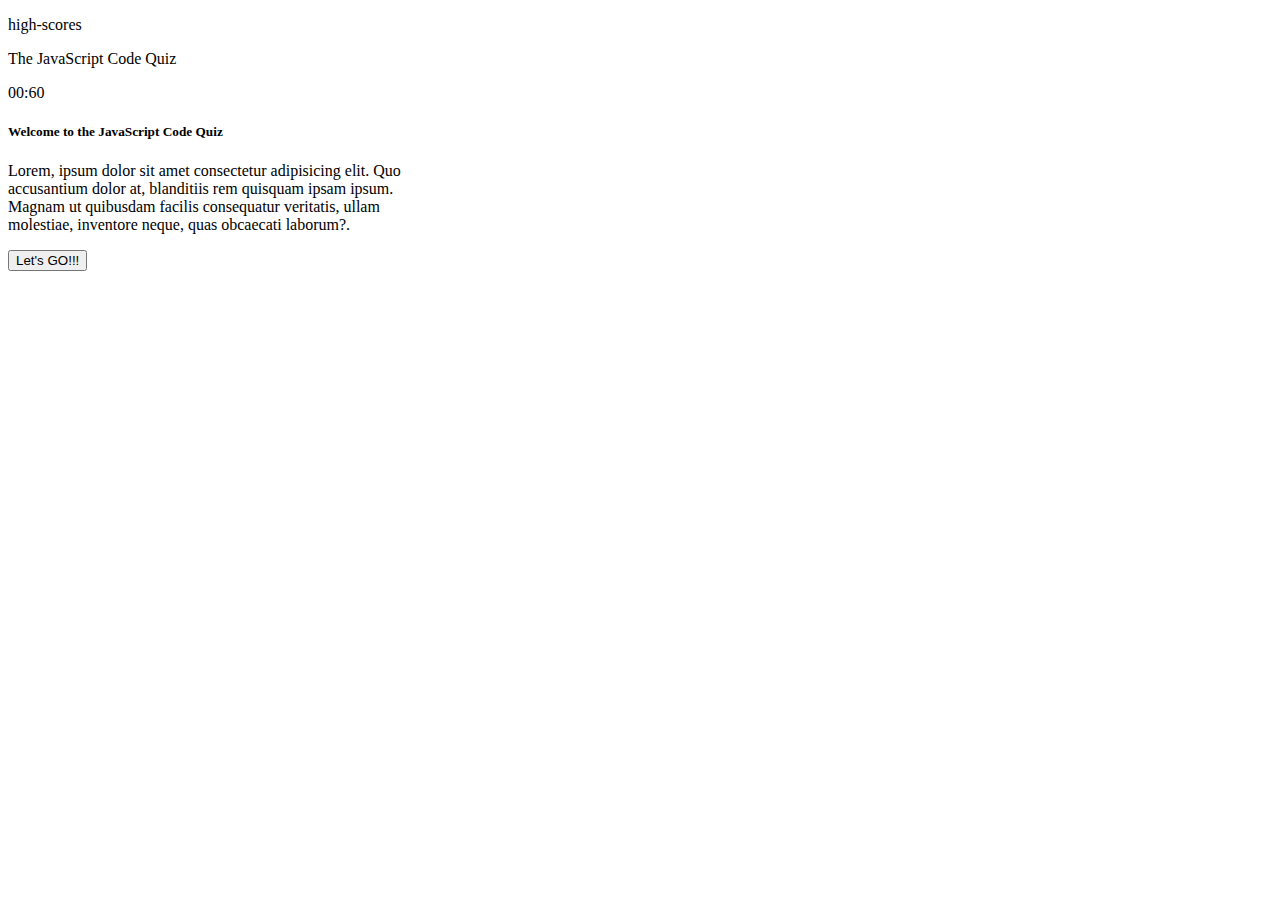
==== index.html @ 1bc6fec5 "completed endQuiz code to congratulate and show score, give option to keep score" ====
<!DOCTYPE html>
<html lang="en">

<head>
    <meta charset="utf-8">
    <meta name="viewport" content="width=device-width, initial-scale=1.0">
    <meta http-equiv="X-UA-Compatible" content="ie=edge">
    <title>Code-Quiz</title>
    <meta name="description" content="JavaScript Knowledge Test">
    <link href="https://cdn.jsdelivr.net/npm/bootstrap@5.1.3/dist/css/bootstrap.min.css" rel="stylesheet"
        integrity="sha384-1BmE4kWBq78iYhFldvKuhfTAU6auU8tT94WrHftjDbrCEXSU1oBoqyl2QvZ6jIW3" crossorigin="anonymous">
    <link rel="stylesheet" href="">
</head>

<body>
    <main>
        <div class="container max-vw-100    bg-body shadow p-3 mb-5 rounded no-gutters">
            <div class="col-12 justfy-content-end">
                <div class="row max-vh-100">
                    <p class="col-12 col-sm-3 mb-6 d-flex justify-content-start">high-scores</p>
                    <!-- <div class="col-12 col-md-6 shadow p-3 mb-5 bg-body rounded"> -->
                    <p class="fs-2 col-12 col-sm mb-6 d-flex justify-content-center">The JavaScript Code Quiz</p>
                    <p id="timer" class="col-3 mb-6 d-flex justify-content-end">00:60</p>
                    <!-- </div> -->
                </div>



                <!-- <div class="col-6"> -->
                <!-- <header class="row min-vw-100 justfy-content-around text-align-top"> -->
                <!-- <div class="high-scores col-12 col-sm-3 text-align-top"> -->
                <!-- <p class="col-6 mb-3">high-scores</p> -->
                <!-- </div> -->
                <!-- <div class="timer-section col-12 col-sm-3 text-align-top"> -->
                <!-- <p id="timer" class="col-6 mb-6">00:60</p> -->
                <!-- </div> -->
                <!-- </header> -->
            </div>
        </div>
        </div>

        <section class="container">
            <div class="row">
                <div class="min-vh-55 d-flex justify-content-center py-4">
                    <!-- <div class="col-12 col-md-6 m-auto">
                    <p class="col-6 mb-6 d-flex justify-content-start">Hello!!! Let's take a JavaScript Quiz</p>
                    <p>Lorem ipsum dolor sit amet consectetur adipisicing elit. Veritatis porro praesentium laboriosam
                        animi nesciunt, dolorum ipsum voluptas. Praesentium natus vitae nobis distinctio assumenda
                        possimus, unde officia ex ratione odit voluptatibus!</p>
                  </div> -->

                    <div id="welcome-element" class="card text-center d-flex justify-content-center shadow rounded"
                        style="width: 25rem;">
                        <div class="card-body bg-body">
                            <h5 class="card-title fs-1">Welcome to the JavaScript Code Quiz</h5>
                            <p class="card-text fs-4">Lorem, ipsum dolor sit amet consectetur adipisicing elit. Quo
                                accusantium
                                dolor at,
                                blanditiis rem
                                quisquam ipsam ipsum. Magnam ut quibusdam facilis consequatur veritatis, ullam
                                molestiae, inventore
                                neque,
                                quas obcaecati laborum?.</p>
                            <button id="timer-btn" class="btn btn-primary">Let's GO!!!</button>
                        </div>
                    </div>
                    <!-- <div class="card">
                        <h3 class="card-header">
                            Welcome to the JavaScript Code Quiz!!
                        </h3>
                        <div class="card-body">
                            <p class="card-text">
                                Lorem, ipsum dolor sit amet consectetur adipisicing elit. Quo accusantium dolor at,
                                blanditiis rem
                                quisquam ipsam ipsum. Magnam ut quibusdam facilis consequatur veritatis, ullam
                                molestiae, inventore
                                neque,
                                quas obcaecati laborum?
                            </p>
                            <button id="timer-btn" class="btn btn-block btn-info">Let's GO!!!</button>
                        </div>
                    </div> -->
                </div>
            </div>

            <!-- <button id="timer-btn" class="col-3 btn btn-primary btn-sm" type="submit">Let's GO!!!</button> -->



            <div id="qa-div" class="container justify-content-center">
                <div class="question-div text-center d-flex justify-content-center">

                </div>

                <div class="answer-div d-flex justify-content-center">
                    <ol type="a" id="answer-list" class="text-left ">
                    </ol>

                </div>
            </div>

            <!-- score -->
            <div id="score">

            </div>

            <!-- high-score form element
            <div id="score-form" class="container">
                <form class="bg-white my-4 p-4 rounded">
                    <h3>You finished!  Great Job!</h3>
                    <div class="form-group">
                      <label for="username">Username</label>
                      <input type="text" id="username" class="form-control" placeholder="Username" required />
                    </div>
                    <div class="form-group">
                      <label for="email">Email</label>
                      <input type="text" id="email" class="form-control" placeholder="Username" required />
                      <small id="emailHelp" class="form-text text-muted">We'll never share your email with anyone else.</small>
                    </div>
            </div> -->






    </main>
    <!-- </section -->
    <!-- </div> -->










    <script src="https://cdn.jsdelivr.net/npm/bootstrap@5.1.3/dist/js/bootstrap.bundle.min.js"
        integrity="sha384-ka7Sk0Gln4gmtz2MlQnikT1wXgYsOg+OMhuP+IlRH9sENBO0LRn5q+8nbTov4+1p"
        crossorigin="anonymous"></script>
    <script src="./assets/js/script.js" async defer></script>
</body>

</html>
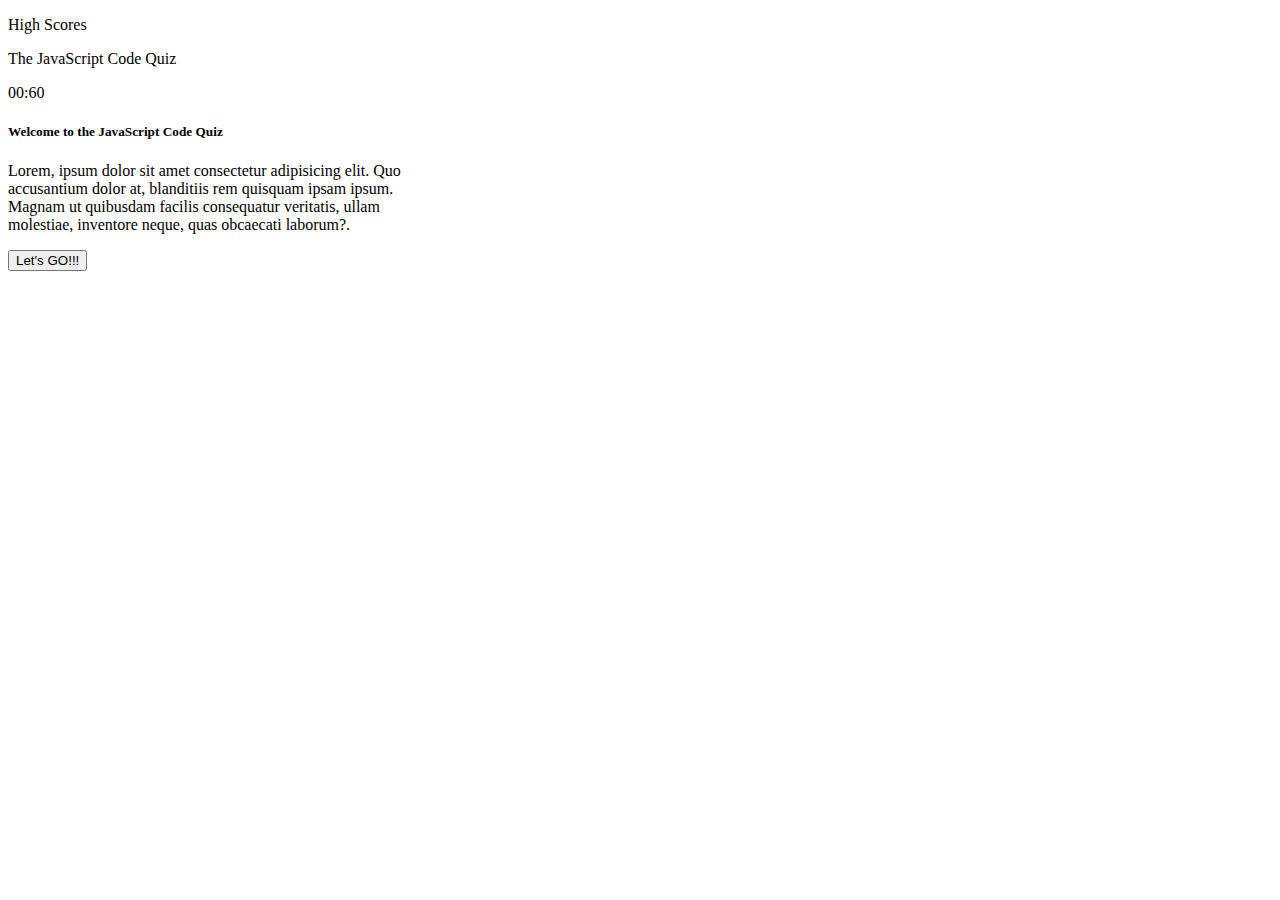
==== commit a1327a8d: "completed functional work on putting data into local storage." ====
--- a/index.html
+++ b/index.html
@@ -14,10 +14,10 @@
 
 <body>
     <main>
-        <div class="container max-vw-100    bg-body shadow p-3 mb-5 rounded no-gutters">
+        <div class="container max-vw-100 bg-body shadow p-3 mb-5 rounded no-gutters">
             <div class="col-12 justfy-content-end">
                 <div class="row max-vh-100">
-                    <p class="col-12 col-sm-3 mb-6 d-flex justify-content-start">high-scores</p>
+                    <p id = "high-score" class="col-12 col-sm-3 mb-6 d-flex justify-content-start">High Scores</p>
                     <!-- <div class="col-12 col-md-6 shadow p-3 mb-5 bg-body rounded"> -->
                     <p class="fs-2 col-12 col-sm mb-6 d-flex justify-content-center">The JavaScript Code Quiz</p>
                     <p id="timer" class="col-3 mb-6 d-flex justify-content-end">00:60</p>
@@ -40,31 +40,31 @@
         </div>
 
         <section class="container">
-            <div class="row">
-                <div class="min-vh-55 d-flex justify-content-center py-4">
-                    <!-- <div class="col-12 col-md-6 m-auto">
+
+            <div class="min-vh-55 d-flex justify-content-center py-4">
+                <!-- <div class="col-12 col-md-6 m-auto">
                     <p class="col-6 mb-6 d-flex justify-content-start">Hello!!! Let's take a JavaScript Quiz</p>
                     <p>Lorem ipsum dolor sit amet consectetur adipisicing elit. Veritatis porro praesentium laboriosam
                         animi nesciunt, dolorum ipsum voluptas. Praesentium natus vitae nobis distinctio assumenda
                         possimus, unde officia ex ratione odit voluptatibus!</p>
                   </div> -->
 
-                    <div id="welcome-element" class="card text-center d-flex justify-content-center shadow rounded"
-                        style="width: 25rem;">
-                        <div class="card-body bg-body">
-                            <h5 class="card-title fs-1">Welcome to the JavaScript Code Quiz</h5>
-                            <p class="card-text fs-4">Lorem, ipsum dolor sit amet consectetur adipisicing elit. Quo
-                                accusantium
-                                dolor at,
-                                blanditiis rem
-                                quisquam ipsam ipsum. Magnam ut quibusdam facilis consequatur veritatis, ullam
-                                molestiae, inventore
-                                neque,
-                                quas obcaecati laborum?.</p>
-                            <button id="timer-btn" class="btn btn-primary">Let's GO!!!</button>
-                        </div>
+                <div id="welcome-element" class="card text-center d-flex justify-content-center shadow rounded"
+                    style="width: 25rem;">
+                    <div class="card-body bg-body">
+                        <h5 class="card-title fs-1">Welcome to the JavaScript Code Quiz</h5>
+                        <p class="card-text fs-4">Lorem, ipsum dolor sit amet consectetur adipisicing elit. Quo
+                            accusantium
+                            dolor at,
+                            blanditiis rem
+                            quisquam ipsam ipsum. Magnam ut quibusdam facilis consequatur veritatis, ullam
+                            molestiae, inventore
+                            neque,
+                            quas obcaecati laborum?.</p>
+                        <button id="timer-btn" class="btn btn-primary">Let's GO!!!</button>
                     </div>
-                    <!-- <div class="card">
+                </div>
+                <!-- <div class="card">
                         <h3 class="card-header">
                             Welcome to the JavaScript Code Quiz!!
                         </h3>
@@ -80,8 +80,8 @@
                             <button id="timer-btn" class="btn btn-block btn-info">Let's GO!!!</button>
                         </div>
                     </div> -->
-                </div>
             </div>
+
 
             <!-- <button id="timer-btn" class="col-3 btn btn-primary btn-sm" type="submit">Let's GO!!!</button> -->
 
@@ -100,26 +100,26 @@
             </div>
 
             <!-- score -->
-            <div id="score">
+            <div class="container">
+                <div id="score" class="row col-12 col-md-6">
 
+                </div>
             </div>
 
-            <!-- high-score form element
+
+            <!-- high-score form element -->
             <div id="score-form" class="container">
+                <!-- <div class="max-vw-100 shadow mb-5 rounded">
                 <form class="bg-white my-4 p-4 rounded">
-                    <h3>You finished!  Great Job!</h3>
                     <div class="form-group">
-                      <label for="username">Username</label>
-                      <input type="text" id="username" class="form-control" placeholder="Username" required />
+                      <label for="Initials">Enter your name</label>
+                      <input type="text" id="Initials" class="form-control" placeholder="Name or initials" required />
+                      <label for="score">Your score is: </label>
+                      <input type="text" id="your-score" class="form-control" placeholder = "" readonly />
                     </div>
-                    <div class="form-group">
-                      <label for="email">Email</label>
-                      <input type="text" id="email" class="form-control" placeholder="Username" required />
-                      <small id="emailHelp" class="form-text text-muted">We'll never share your email with anyone else.</small>
-                    </div>
-            </div> -->
-
-
+                </form> -->
+            </div>
+        </section>
 
 
 
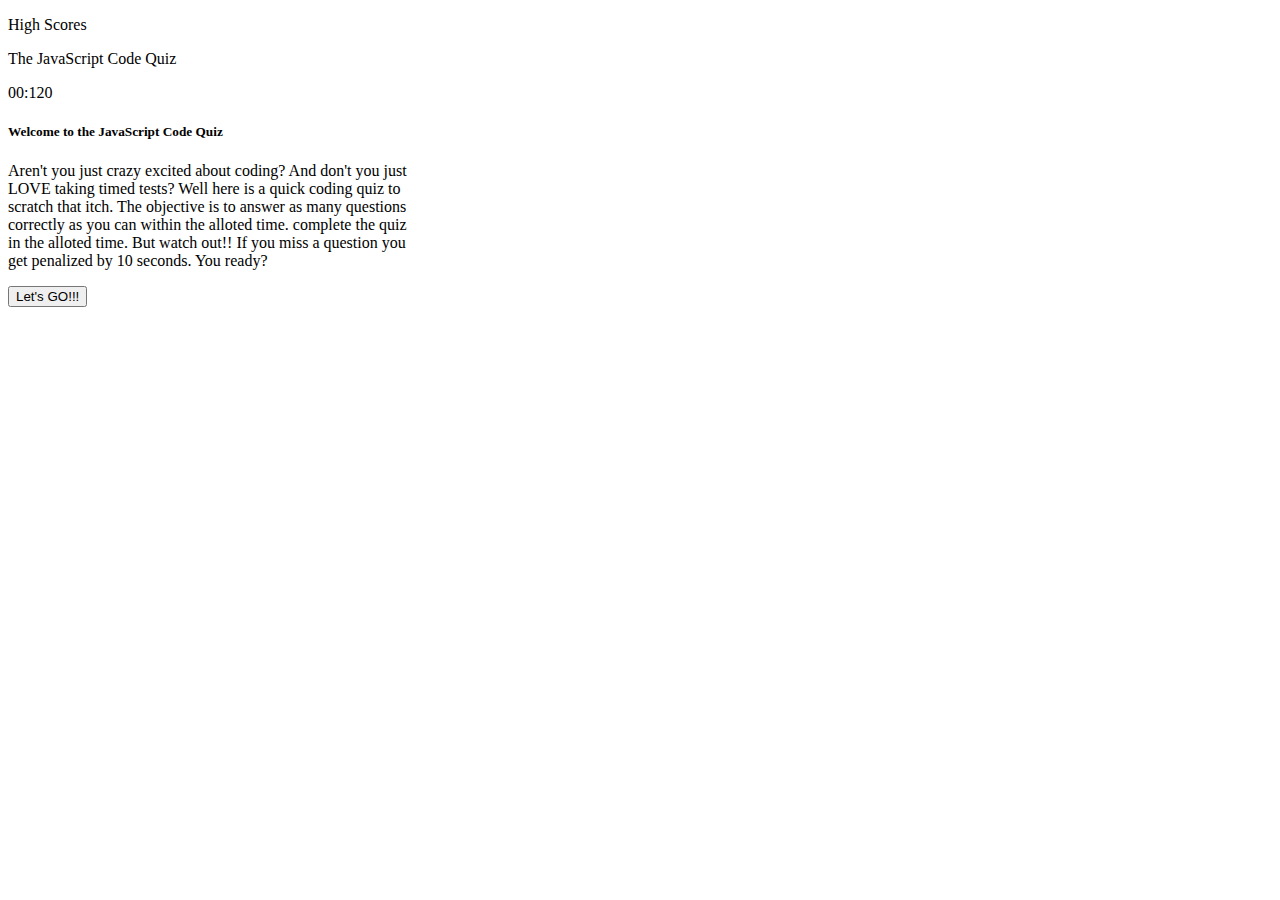
==== commit 72446a9b: "removed score input field." ====
--- a/index.html
+++ b/index.html
@@ -17,10 +17,10 @@
         <div class="container max-vw-100 bg-body shadow p-3 mb-5 rounded no-gutters">
             <div class="col-12 justfy-content-end">
                 <div class="row max-vh-100">
-                    <p id = "high-score" class="col-12 col-sm-3 mb-6 d-flex justify-content-start">High Scores</p>
+                    <p id="high-score" class="col-12 col-sm-3 mb-6 d-flex justify-content-start">High Scores</p>
                     <!-- <div class="col-12 col-md-6 shadow p-3 mb-5 bg-body rounded"> -->
                     <p class="fs-2 col-12 col-sm mb-6 d-flex justify-content-center">The JavaScript Code Quiz</p>
-                    <p id="timer" class="col-3 mb-6 d-flex justify-content-end">00:60</p>
+                    <p id="timer" class="col-3 mb-6 d-flex justify-content-end">00:120</p>
                     <!-- </div> -->
                 </div>
 
@@ -53,14 +53,10 @@
                     style="width: 25rem;">
                     <div class="card-body bg-body">
                         <h5 class="card-title fs-1">Welcome to the JavaScript Code Quiz</h5>
-                        <p class="card-text fs-4">Lorem, ipsum dolor sit amet consectetur adipisicing elit. Quo
-                            accusantium
-                            dolor at,
-                            blanditiis rem
-                            quisquam ipsam ipsum. Magnam ut quibusdam facilis consequatur veritatis, ullam
-                            molestiae, inventore
-                            neque,
-                            quas obcaecati laborum?.</p>
+                        <p class="card-text fs-4">Aren't you just crazy excited about coding? And don't you just LOVE
+                            taking timed tests? Well here is a quick coding quiz to scratch that itch. The objective is to answer as many questions correctly as you can within the alloted time. 
+                            complete the quiz in the alloted time. But watch out!!  If you miss a question you get penalized by 10
+                            seconds. You ready?</p>
                         <button id="timer-btn" class="btn btn-primary">Let's GO!!!</button>
                     </div>
                 </div>
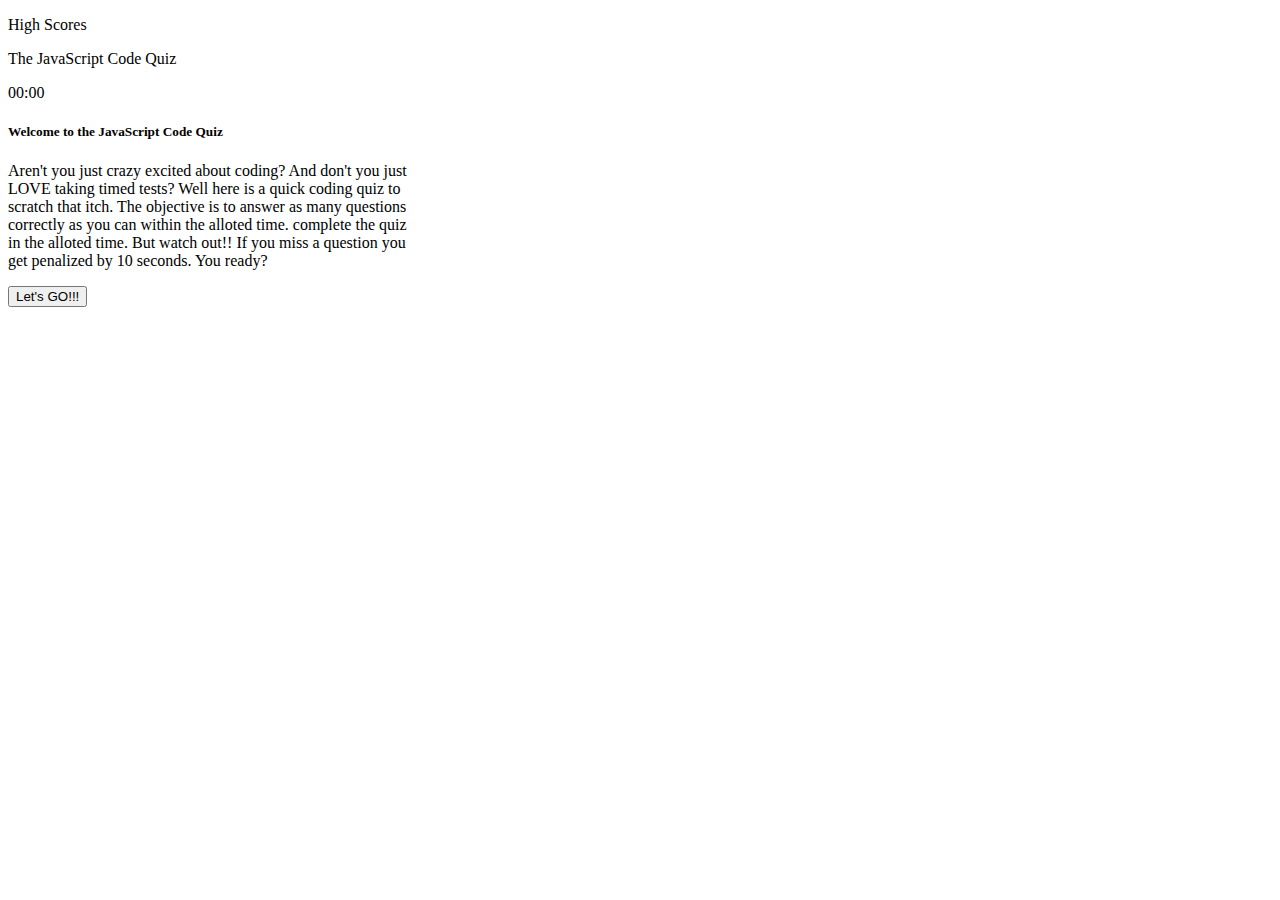
==== commit 2c8b3b33: "mvp of challenge.  Still has some bugs." ====
--- a/index.html
+++ b/index.html
@@ -20,7 +20,7 @@
                     <p id="high-score" class="col-12 col-sm-3 mb-6 d-flex justify-content-start">High Scores</p>
                     <!-- <div class="col-12 col-md-6 shadow p-3 mb-5 bg-body rounded"> -->
                     <p class="fs-2 col-12 col-sm mb-6 d-flex justify-content-center">The JavaScript Code Quiz</p>
-                    <p id="timer" class="col-3 mb-6 d-flex justify-content-end">00:120</p>
+                    <p id="timer" class="col-3 mb-6 d-flex justify-content-end">00:00</p>
                     <!-- </div> -->
                 </div>
 
@@ -54,8 +54,10 @@
                     <div class="card-body bg-body">
                         <h5 class="card-title fs-1">Welcome to the JavaScript Code Quiz</h5>
                         <p class="card-text fs-4">Aren't you just crazy excited about coding? And don't you just LOVE
-                            taking timed tests? Well here is a quick coding quiz to scratch that itch. The objective is to answer as many questions correctly as you can within the alloted time. 
-                            complete the quiz in the alloted time. But watch out!!  If you miss a question you get penalized by 10
+                            taking timed tests? Well here is a quick coding quiz to scratch that itch. The objective is
+                            to answer as many questions correctly as you can within the alloted time.
+                            complete the quiz in the alloted time. But watch out!! If you miss a question you get
+                            penalized by 10
                             seconds. You ready?</p>
                         <button id="timer-btn" class="btn btn-primary">Let's GO!!!</button>
                     </div>
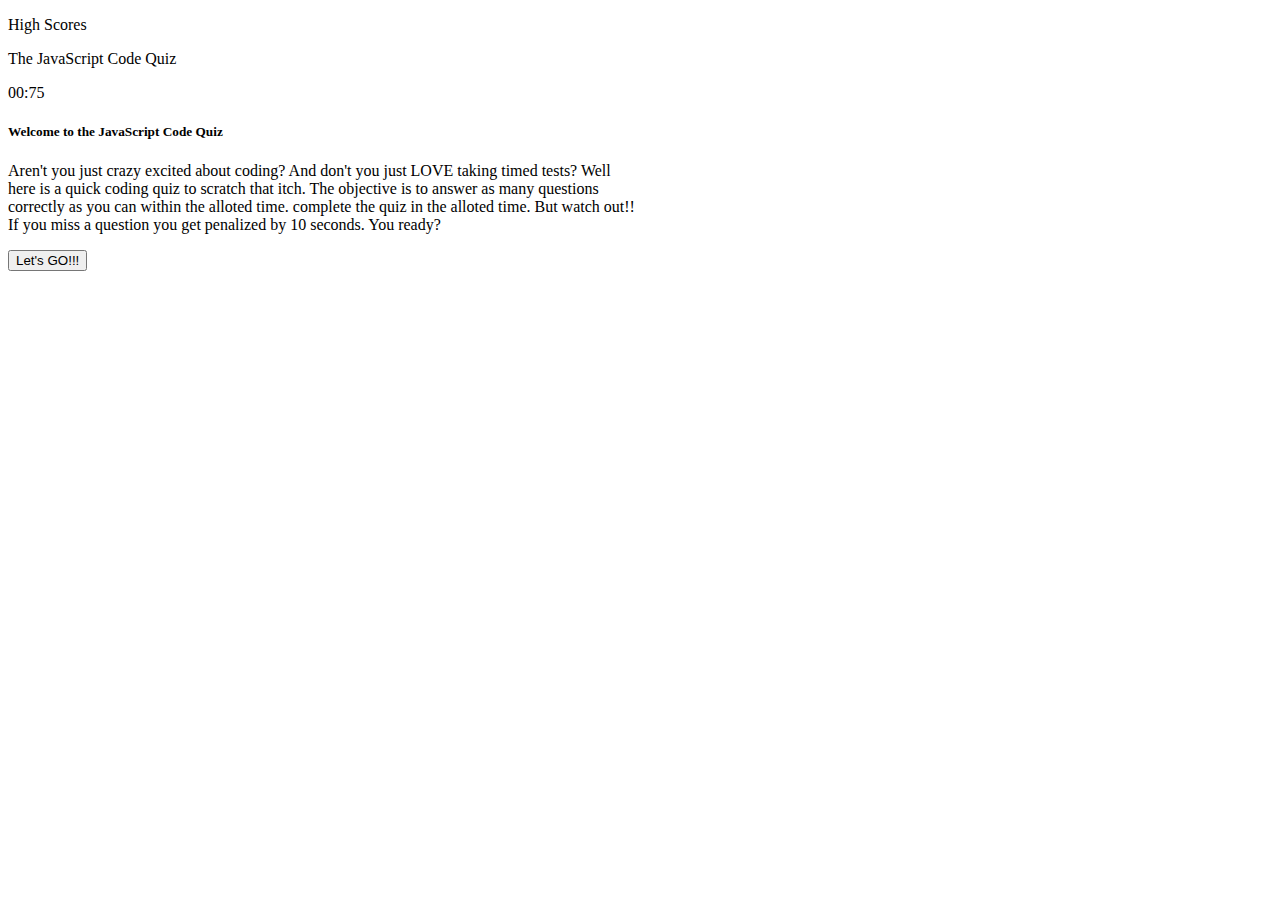
==== commit 4572e973: "vp complete" ====
--- a/index.html
+++ b/index.html
@@ -18,42 +18,21 @@
             <div class="col-12 justfy-content-end">
                 <div class="row max-vh-100">
                     <p id="high-score" class="col-12 col-sm-3 mb-6 d-flex justify-content-start">High Scores</p>
-                    <!-- <div class="col-12 col-md-6 shadow p-3 mb-5 bg-body rounded"> -->
                     <p class="fs-2 col-12 col-sm mb-6 d-flex justify-content-center">The JavaScript Code Quiz</p>
-                    <p id="timer" class="col-3 mb-6 d-flex justify-content-end">00:00</p>
-                    <!-- </div> -->
+                    <p id="timer" class="col-3 mb-6 d-flex justify-content-end">00:75</p>
                 </div>
-
-
-
-                <!-- <div class="col-6"> -->
-                <!-- <header class="row min-vw-100 justfy-content-around text-align-top"> -->
-                <!-- <div class="high-scores col-12 col-sm-3 text-align-top"> -->
-                <!-- <p class="col-6 mb-3">high-scores</p> -->
-                <!-- </div> -->
-                <!-- <div class="timer-section col-12 col-sm-3 text-align-top"> -->
-                <!-- <p id="timer" class="col-6 mb-6">00:60</p> -->
-                <!-- </div> -->
-                <!-- </header> -->
             </div>
-        </div>
         </div>
 
         <section class="container">
 
-            <div class="min-vh-55 d-flex justify-content-center py-4">
-                <!-- <div class="col-12 col-md-6 m-auto">
-                    <p class="col-6 mb-6 d-flex justify-content-start">Hello!!! Let's take a JavaScript Quiz</p>
-                    <p>Lorem ipsum dolor sit amet consectetur adipisicing elit. Veritatis porro praesentium laboriosam
-                        animi nesciunt, dolorum ipsum voluptas. Praesentium natus vitae nobis distinctio assumenda
-                        possimus, unde officia ex ratione odit voluptatibus!</p>
-                  </div> -->
-
+            <div class="d-flex justify-content-center py-4">
                 <div id="welcome-element" class="card text-center d-flex justify-content-center shadow rounded"
-                    style="width: 25rem;">
+                    style="width: 50%;">
                     <div class="card-body bg-body">
-                        <h5 class="card-title fs-1">Welcome to the JavaScript Code Quiz</h5>
-                        <p class="card-text fs-4">Aren't you just crazy excited about coding? And don't you just LOVE
+                        <h5 class="card-title fs-2">Welcome to the JavaScript Code Quiz</h5>
+                        <p class="card-text fs-5">Aren't you just crazy excited about coding? And don't you
+                            just LOVE
                             taking timed tests? Well here is a quick coding quiz to scratch that itch. The objective is
                             to answer as many questions correctly as you can within the alloted time.
                             complete the quiz in the alloted time. But watch out!! If you miss a question you get
@@ -62,31 +41,10 @@
                         <button id="timer-btn" class="btn btn-primary">Let's GO!!!</button>
                     </div>
                 </div>
-                <!-- <div class="card">
-                        <h3 class="card-header">
-                            Welcome to the JavaScript Code Quiz!!
-                        </h3>
-                        <div class="card-body">
-                            <p class="card-text">
-                                Lorem, ipsum dolor sit amet consectetur adipisicing elit. Quo accusantium dolor at,
-                                blanditiis rem
-                                quisquam ipsam ipsum. Magnam ut quibusdam facilis consequatur veritatis, ullam
-                                molestiae, inventore
-                                neque,
-                                quas obcaecati laborum?
-                            </p>
-                            <button id="timer-btn" class="btn btn-block btn-info">Let's GO!!!</button>
-                        </div>
-                    </div> -->
             </div>
 
-
-            <!-- <button id="timer-btn" class="col-3 btn btn-primary btn-sm" type="submit">Let's GO!!!</button> -->
-
-
-
             <div id="qa-div" class="container justify-content-center">
-                <div class="question-div text-center d-flex justify-content-center">
+                <div class="question-div text-center">
 
                 </div>
 
@@ -97,44 +55,20 @@
                 </div>
             </div>
 
-            <!-- score -->
             <div class="container">
-                <div id="score" class="row col-12 col-md-6">
+                <div id="score" class="row col-12">
 
                 </div>
             </div>
 
+            <div class="container">
 
-            <!-- high-score form element -->
-            <div id="score-form" class="container">
-                <!-- <div class="max-vw-100 shadow mb-5 rounded">
-                <form class="bg-white my-4 p-4 rounded">
-                    <div class="form-group">
-                      <label for="Initials">Enter your name</label>
-                      <input type="text" id="Initials" class="form-control" placeholder="Name or initials" required />
-                      <label for="score">Your score is: </label>
-                      <input type="text" id="your-score" class="form-control" placeholder = "" readonly />
-                    </div>
-                </form> -->
+                <div id="score-form" class="justify-content-center shadow rounded">
+                </div>
+
             </div>
         </section>
-
-
-
-
     </main>
-    <!-- </section -->
-    <!-- </div> -->
-
-
-
-
-
-
-
-
-
-
     <script src="https://cdn.jsdelivr.net/npm/bootstrap@5.1.3/dist/js/bootstrap.bundle.min.js"
         integrity="sha384-ka7Sk0Gln4gmtz2MlQnikT1wXgYsOg+OMhuP+IlRH9sENBO0LRn5q+8nbTov4+1p"
         crossorigin="anonymous"></script>
